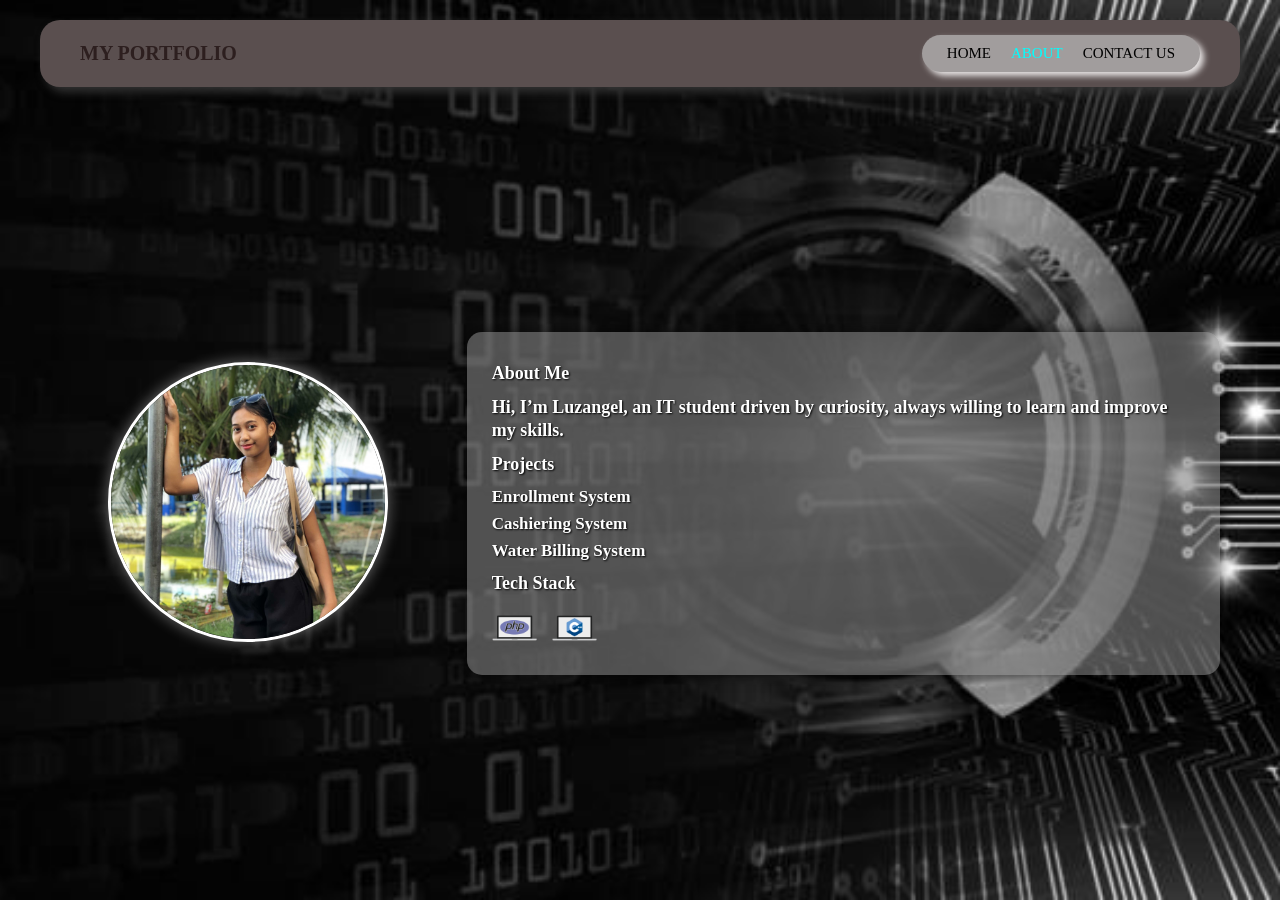
==== about.html @ c53898ab "Add files via upload" ====
<!DOCTYPE html>
<html lang="en">
<head>
  <meta charset="UTF-8">
  <title>About Me</title>
  <link rel="stylesheet" href="about.css">
</head>
<body>

  <header class="header-grid">
    <div class="container">
      <div class="menu-bar">
        <div class="menu-left">
          <button class="hamburger" id="hamburger">&#9776;</button>
          <h1>MY PORTFOLIO</h1>
        </div>
        <nav id="nav-menu">
          <a href="index.html">HOME</a>
          <a href="about.html" id="active-btn">ABOUT</a>
          <a href="contact.html">CONTACT US</a>
        </nav>
      </div>
    </div>
  </header>

  <main class="main-grid">
    <div class="profile-image">
      <img src="amparado.jpg" alt="Luzangel A. Amparado">
    </div>

    <div class="text-box">
      <div class="content-box">
        <h2>About Me</h2>
        <p>Hi, I’m Luzangel, an IT student driven by curiosity, always willing to learn and improve my skills.</p>

        <h2>Projects</h2>
        <div class="projects">
          <p>Enrollment System</p>
          <p>Cashiering System</p>
          <p>Water Billing System</p>
        </div>

        <h2>Tech Stack</h2>
        <div class="tech-stack">
          <div class="tech-item">
            <img src="php.png" alt="PHP">
          </div>
          <div class="tech-item">
            <img src="cpp.png" alt="CPP">
          </div>
        </div>
      </div>
    </div>
  </main>

  <script>
    const hamburger = document.getElementById('hamburger');
    const navMenu = document.getElementById('nav-menu');
    hamburger.addEventListener('click', () => {
      navMenu.classList.toggle('active');
    });
  </script>

</body>
</html>
---- about.css ----
* {
  margin: 0;
  padding: 0;
  box-sizing: border-box;
}

body {
  background-image: url('picture.jpg');
  background-size: cover;
  background-position: center;
  background-repeat: no-repeat;
  color: white;
  width: 100%;
  min-height: 100vh;
  overflow-x: hidden;
  display: flex;
  flex-direction: column;
}

.header-grid {
  display: grid;
  grid-template-columns: 1fr;
  padding: 10px 30px;
  width: 100%;
}

.menu-bar {
  background-color: #5a4f4f;
  border-radius: 20px;
  padding: 15px 40px;
  display: flex;
  justify-content: space-between;
  align-items: center;
  box-shadow: 5px 5px 10px #333;
  position: relative;
  width: 100%;
  max-width: 1200px;
  margin: 10px auto;
}

.menu-left {
  display: flex;
  align-items: center;
  gap: 15px;
}

.menu-bar h1 {
  font-family: 'Inknut Antiqua', serif;
  font-weight: 800;
  font-size: 20px;
  color: #2d1f1f;
}

.menu-bar nav {
  display: flex;
  flex-direction: row;
  gap: 20px;
  background: #a19d9d;
  padding: 10px 25px;
  border-radius: 30px;
  box-shadow: 4px 4px 6px rgb(231, 228, 228);
}

.menu-bar nav a {
  text-decoration: none;
  color: black;
  font-family: 'Gorditas', cursive;
  font-weight: 400;
  font-size: 15px;
}

.menu-bar nav a:hover {
  color: #6d0707;
}

#active-btn {
  color: aqua;
}

.hamburger {
  display: none;
  font-size: 28px;
  color: #fff;
  background: none;
  border: none;
  cursor: pointer;
}

.main-grid {
  display: grid;
  grid-template-columns: 1fr 2fr;
  align-items: center;
  justify-items: center;
  gap: 30px;
  padding: 40px 60px;
  width: 100%;
  max-width: 1400px;
  margin: auto;
  flex: 1;
}

.profile-image img {
  width: 280px;
  height: 280px;
  object-fit: cover;
  border-radius: 50%;
  border: 3px solid white;
  box-shadow: 0 0 15px rgba(255, 255, 255, 0.4);
}

.text-box {
  display: inline-block;
  text-align: left;
  width: fit-content;
  max-width: 100%;
  background: rgba(128, 128, 128, 0.6);
  padding: 20px 25px;
  border-radius: 15px;
  box-shadow: 0 0 15px rgba(0, 0, 0, 0.6);
}

.text-box h2,
.text-box p {
  font-family: 'Inknut Antiqua', serif;
  font-weight: 800;
  font-size: 18px;
  line-height: 1.3;
  text-shadow: 1px 1px 2px #000;
  color: white;
}

.text-box p {
  margin: 5px 0;
}

.text-box h2 {
  margin: 10px 0;
}

.projects p {
  margin: 5px 0;
  font-family: 'Inknut Antiqua', serif;
  font-size: 17px;
}

.tech-stack {
  display: flex;
  gap: 15px;
  margin-top: 10px;
  flex-wrap: wrap;
  justify-content: flex-start;
}

.tech-stack img {
  max-width: 45px;
  width: 100%;
  height: auto;
  object-fit: contain;
  flex-shrink: 1;
}

@media (max-width: 1000px) {
  .main-grid {
    grid-template-columns: 1fr 1fr;
    gap: 25px;
    padding: 30px 40px;
  }

  .menu-bar {
    max-width: 1000px;
  }

  .menu-bar h1 {
    font-size: 18px;
  }

  .menu-bar nav a {
    font-size: 14px;
  }

  .profile-image img {
    width: 250px;
    height: 250px;
  }
}

@media (max-width: 800px) and (min-width: 601px) {
  .main-grid {
    grid-template-columns: 1fr;
    text-align: center;
    padding: 30px;
  }

  .profile-image img {
    width: 220px;
    height: 220px;
  }

  .text-box {
    text-align: center;
  }

  .menu-bar {
    flex-direction: column;
    gap: 10px;
  }

  .menu-bar nav {
    padding: 8px 15px;
  }

  .menu-bar h1 {
    font-size: 17px;
  }

  .tech-stack {
    justify-content: center;
    flex-wrap: nowrap;
    gap: 20px;
  }

  .tech-stack img {
    max-width: 40px;
  }
}

@media (max-width: 600px) {
  .hamburger {
    display: block;
  }

  .menu-bar {
    flex-direction: row;
    justify-content: space-between;
  }

  .menu-left {
    display: flex;
    align-items: center;
    gap: 10px;
  }

  .menu-bar nav {
    display: none;
    flex-direction: column;
    background: rgba(90, 79, 79, 0.95);
    position: absolute;
    top: 70px;
    right: 30px;
    border-radius: 10px;
    padding: 15px;
    box-shadow: 3px 3px 10px #4c0f0f;
  }

  .menu-bar nav.active {
    display: flex;
  }

  .menu-bar nav a {
    color: #fff;
    text-align: right;
    padding: 10px 0;
  }

  .main-grid {
    grid-template-columns: 1fr;
    text-align: center;
    padding: 30px 20px;
  }

  .profile-image img {
    width: 200px;
    height: 200px;
  }

  .text-box {
    text-align: center;
  }

  .tech-stack {
    justify-content: center;
    flex-wrap: wrap;
  }

  .tech-stack img {
    max-width: 35px;
  }
}

@media (max-width: 400px) {
  body {
    padding: 10px;
  }

  .menu-bar {
    padding: 10px 20px;
  }

  .menu-bar h1 {
    font-size: 16px;
  }

  .profile-image img {
    width: 160px;
    height: 160px;
  }

  .text-box h2 {
    font-size: 16px;
  }

  .projects p {
    font-size: 14px;
  }

  .tech-stack img {
    width: 35px;
    height: auto;
  }
}
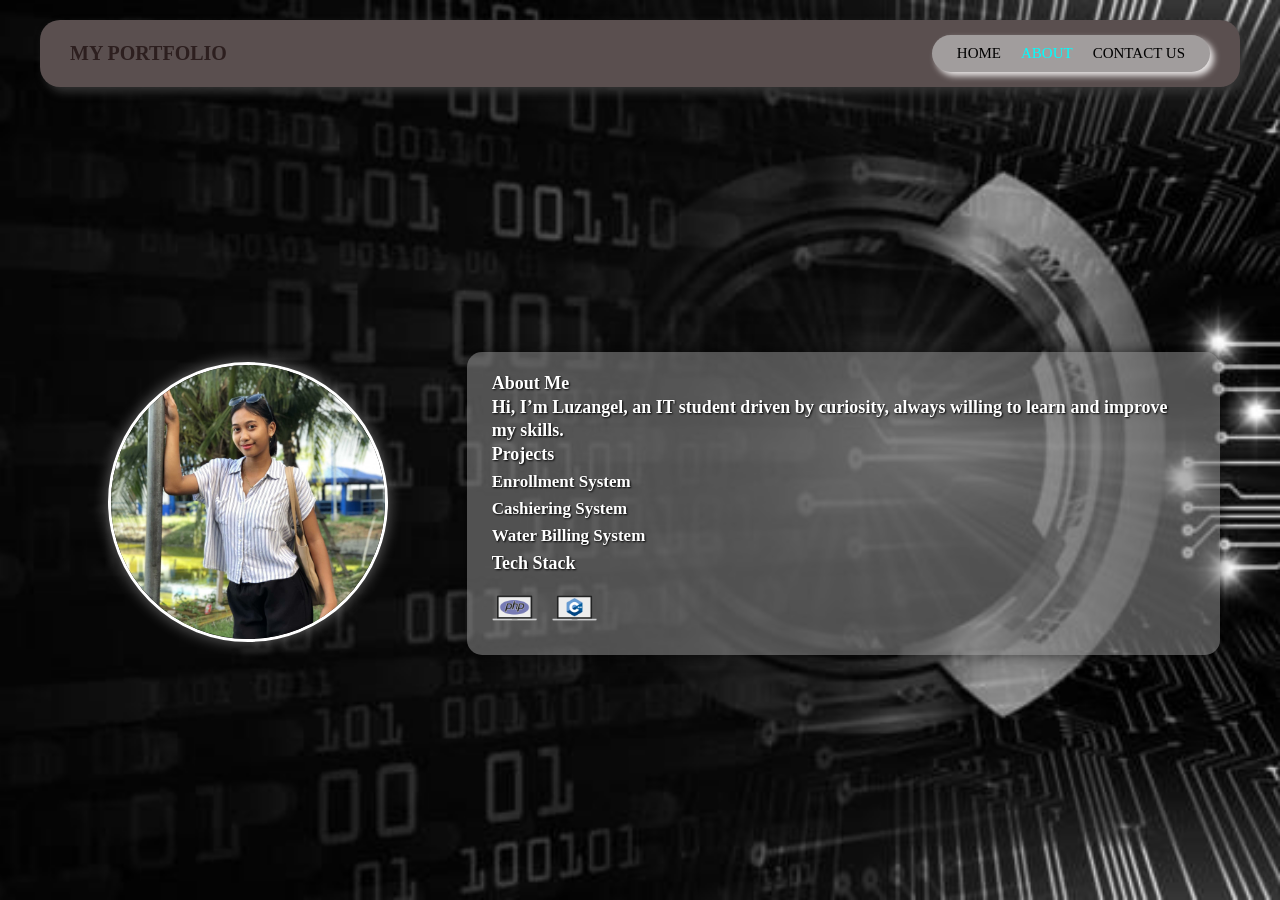
==== commit 79bbedb8: "updated" ====
--- a/about.html
+++ b/about.html
@@ -2,6 +2,7 @@
 <html lang="en">
 <head>
   <meta charset="UTF-8">
+  <meta name="viewport" content="width=device-width, initial-scale=1.0">
   <title>About Me</title>
   <link rel="stylesheet" href="about.css">
 </head>
@@ -10,10 +11,9 @@
   <header class="header-grid">
     <div class="container">
       <div class="menu-bar">
-        <div class="menu-left">
-          <button class="hamburger" id="hamburger">&#9776;</button>
-          <h1>MY PORTFOLIO</h1>
-        </div>
+        <h1 class="logo">MY PORTFOLIO</h1>
+        <button class="hamburger" id="hamburger">&#9776;</button>
+
         <nav id="nav-menu">
           <a href="index.html">HOME</a>
           <a href="about.html" id="active-btn">ABOUT</a>
@@ -46,7 +46,7 @@
             <img src="php.png" alt="PHP">
           </div>
           <div class="tech-item">
-            <img src="cpp.png" alt="CPP">
+            <img src="cpp.png" alt="C++">
           </div>
         </div>
       </div>
--- a/about.css
+++ b/about.css
@@ -27,7 +27,7 @@
 .menu-bar {
   background-color: #5a4f4f;
   border-radius: 20px;
-  padding: 15px 40px;
+  padding: 15px 30px;
   display: flex;
   justify-content: space-between;
   align-items: center;
@@ -38,13 +38,7 @@
   margin: 10px auto;
 }
 
-.menu-left {
-  display: flex;
-  align-items: center;
-  gap: 15px;
-}
-
-.menu-bar h1 {
+.logo {
   font-family: 'Inknut Antiqua', serif;
   font-weight: 800;
   font-size: 20px;
@@ -79,7 +73,7 @@
 
 .hamburger {
   display: none;
-  font-size: 28px;
+  font-size: 30px;
   color: #fff;
   background: none;
   border: none;
@@ -129,14 +123,6 @@
   color: white;
 }
 
-.text-box p {
-  margin: 5px 0;
-}
-
-.text-box h2 {
-  margin: 10px 0;
-}
-
 .projects p {
   margin: 5px 0;
   font-family: 'Inknut Antiqua', serif;
@@ -159,72 +145,7 @@
   flex-shrink: 1;
 }
 
-@media (max-width: 1000px) {
-  .main-grid {
-    grid-template-columns: 1fr 1fr;
-    gap: 25px;
-    padding: 30px 40px;
-  }
-
-  .menu-bar {
-    max-width: 1000px;
-  }
-
-  .menu-bar h1 {
-    font-size: 18px;
-  }
-
-  .menu-bar nav a {
-    font-size: 14px;
-  }
-
-  .profile-image img {
-    width: 250px;
-    height: 250px;
-  }
-}
-
-@media (max-width: 800px) and (min-width: 601px) {
-  .main-grid {
-    grid-template-columns: 1fr;
-    text-align: center;
-    padding: 30px;
-  }
-
-  .profile-image img {
-    width: 220px;
-    height: 220px;
-  }
-
-  .text-box {
-    text-align: center;
-  }
-
-  .menu-bar {
-    flex-direction: column;
-    gap: 10px;
-  }
-
-  .menu-bar nav {
-    padding: 8px 15px;
-  }
-
-  .menu-bar h1 {
-    font-size: 17px;
-  }
-
-  .tech-stack {
-    justify-content: center;
-    flex-wrap: nowrap;
-    gap: 20px;
-  }
-
-  .tech-stack img {
-    max-width: 40px;
-  }
-}
-
-@media (max-width: 600px) {
+@media (max-width: 768px) {
   .hamburger {
     display: block;
   }
@@ -232,24 +153,20 @@
   .menu-bar {
     flex-direction: row;
     justify-content: space-between;
-  }
-
-  .menu-left {
-    display: flex;
     align-items: center;
-    gap: 10px;
   }
 
   .menu-bar nav {
     display: none;
     flex-direction: column;
-    background: rgba(90, 79, 79, 0.95);
     position: absolute;
     top: 70px;
-    right: 30px;
+    right: 20px;
+    background: rgba(90, 79, 79, 0.95);
     border-radius: 10px;
-    padding: 15px;
-    box-shadow: 3px 3px 10px #4c0f0f;
+    padding: 15px 25px;
+    width: 180px;
+    text-align: right;
   }
 
   .menu-bar nav.active {
@@ -258,7 +175,6 @@
 
   .menu-bar nav a {
     color: #fff;
-    text-align: right;
     padding: 10px 0;
   }
 
@@ -279,24 +195,15 @@
 
   .tech-stack {
     justify-content: center;
-    flex-wrap: wrap;
-  }
-
-  .tech-stack img {
-    max-width: 35px;
   }
 }
 
 @media (max-width: 400px) {
-  body {
-    padding: 10px;
-  }
-
   .menu-bar {
     padding: 10px 20px;
   }
 
-  .menu-bar h1 {
+  .logo {
     font-size: 16px;
   }
 
@@ -315,6 +222,5 @@
 
   .tech-stack img {
     width: 35px;
-    height: auto;
-  }
-}
+  }
+}
